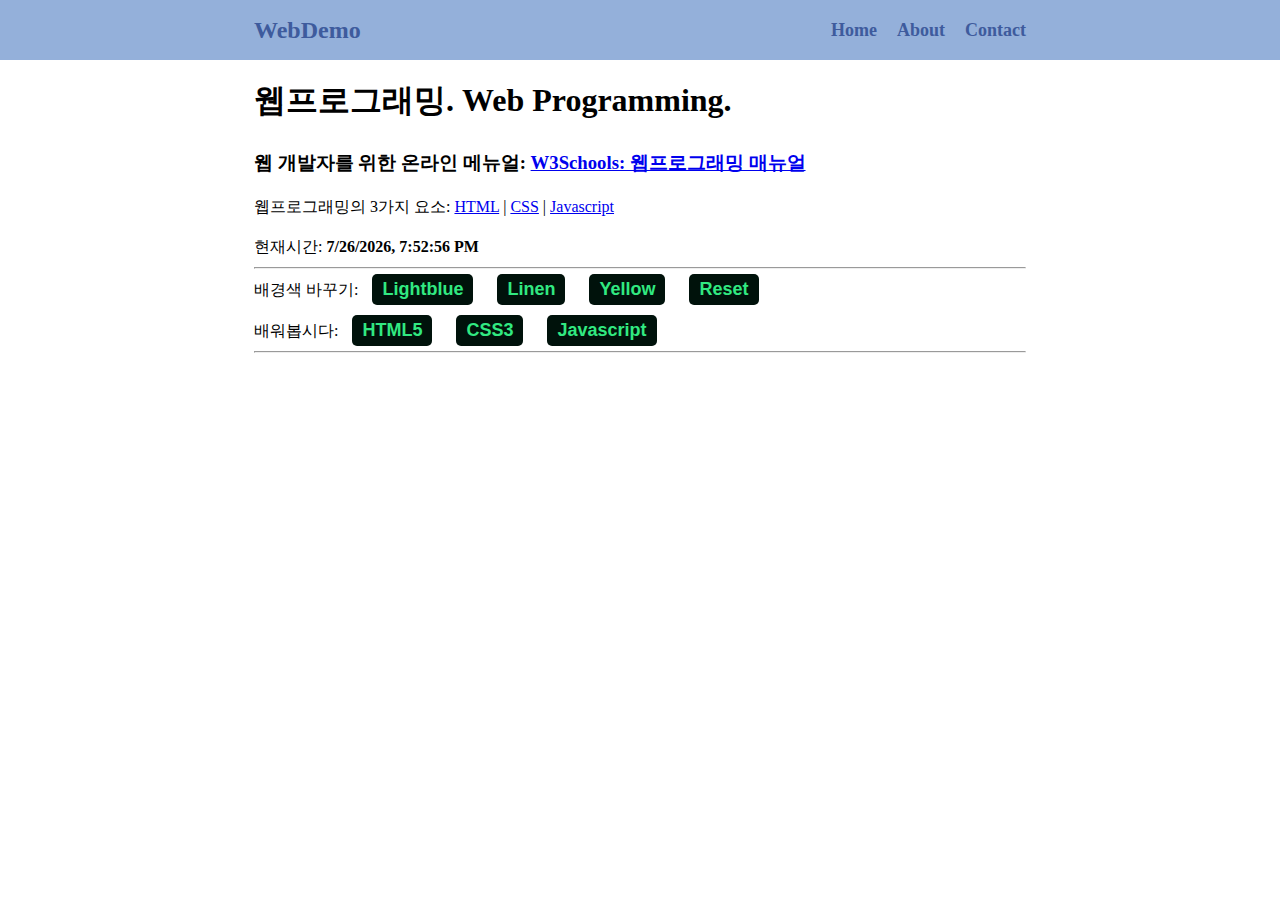
==== index.html @ 8f6cbe59 "first commit" ====
<!DOCTYPE html>
<html lang="en">
  <head>
    <meta charset="UTF-8" />
    <meta name="viewport" content="width=device-width, initial-scale=1.0" />
    <title>웹프로그래밍 | 홈</title>
    <link rel="stylesheet" href="style.css" />
  </head>
  <body>
    <!-- 메뉴 -->
    <nav class="navbar">
      <div class="container">
        <div class="logo"><a href="/">WebDemo</a></div>
        <ul class="nav">
          <li><a href="/">Home</a></li>
          <li><a href="/about.html">About</a></li>
          <li><a href="/contact.html">Contact</a></li>
        </ul>
      </div>
    </nav>

    <!-- 메인 섹션 -->
    <section class="main">
      <div class="container">
        <h1>웹프로그래밍. Web Programming.</h1>

        <h3>
          웹 개발자를 위한 온라인 메뉴얼:
          <a href="https://www.w3schools.com/"
            >W3Schools: 웹프로그래밍 매뉴얼</a
          >
        </h3>

        <p>
          웹프로그래밍의 3가지 요소:
          <a href="https://www.w3schools.com/html/default.asp">HTML</a> |
          <a href="https://www.w3schools.com/css/default.asp">CSS</a> |
          <a href="https://www.w3schools.com/js/default.asp">Javascript</a>
        </p>

        <p>현재시간: <span id="time"></span></p>

        <hr />

        <p>
          배경색 바꾸기:
          <button onclick="lightblue()">Lightblue</button>
          <button onclick="linen()">Linen</button>
          <button onclick="yellow()">Yellow</button>
          <button onclick="reset()">Reset</button>
        </p>

        <p>
          배워봅시다:
          <button onmouseover="showhtml()" onmouseout="hide()">HTML5</button>
          <button onmouseover="showcss()" onmouseout="hide()">CSS3</button>
          <button onmouseover="showjs()" onmouseout="hide()">Javascript</button>
        </p>

        <hr />
        <br />

        <div>
          <img id="fig" height="200px" />
          <p id="desc"></p>
        </div>
      </div>
    </section>

    <script src="main.js"></script>
  </body>
</html>
---- style.css ----
* {
  box-sizing: border-box;
  padding: 0;
  margin: 0;
}

/* body는 선택자, background-color는 속성 */
body {
  background-color: white;
  /* color: #333; */
  font-size: medium;
  line-height: 1.5;
}

ul {
  list-style-type: none;
}

.container {
  max-width: 800px;
  margin: 0 auto;
  /* background-color: yellow; */
  padding: 0 14px;
}

.main {
  color: black;
  line-height: 2.5;
}

.navbar {
  background-color: #94b0da;
  color: white;
  height: 60px;
}

.navbar .container {
  display: flex;
  flex-direction: row;
  justify-content: space-between;
  align-items: center;
  height: 100%;
}

.navbar ul {
  display: flex;
  flex-direction: row;
}

.navbar ul li {
  margin-left: 20px;
}

.navbar .logo {
  font-size: x-large;
  font-weight: bold;
}

.navbar a {
  color: #3e5b9d;
  text-decoration: none;
}

.nav a {
  color: #3e5b9d;
  text-decoration: none;
  font-size: 18px;
  font-weight: bold;
}

.nav a:hover {
  border-bottom: 3px #3e5b9d solid;
  /* color: #aaa; */
}

button {
  background-color: #00120b;
  color: #31e981;
  /* border: none; */
  padding: 5px 10px;
  margin: 5px 10px;
  font-size: large;
  font-weight: bold;
  border-width: 0;
  border-radius: 5px;
}

button:hover {
  color: #00120b;
  background-color: #31e981;
}

#time {
  font-weight: bold;
  /* color: brown; */
}
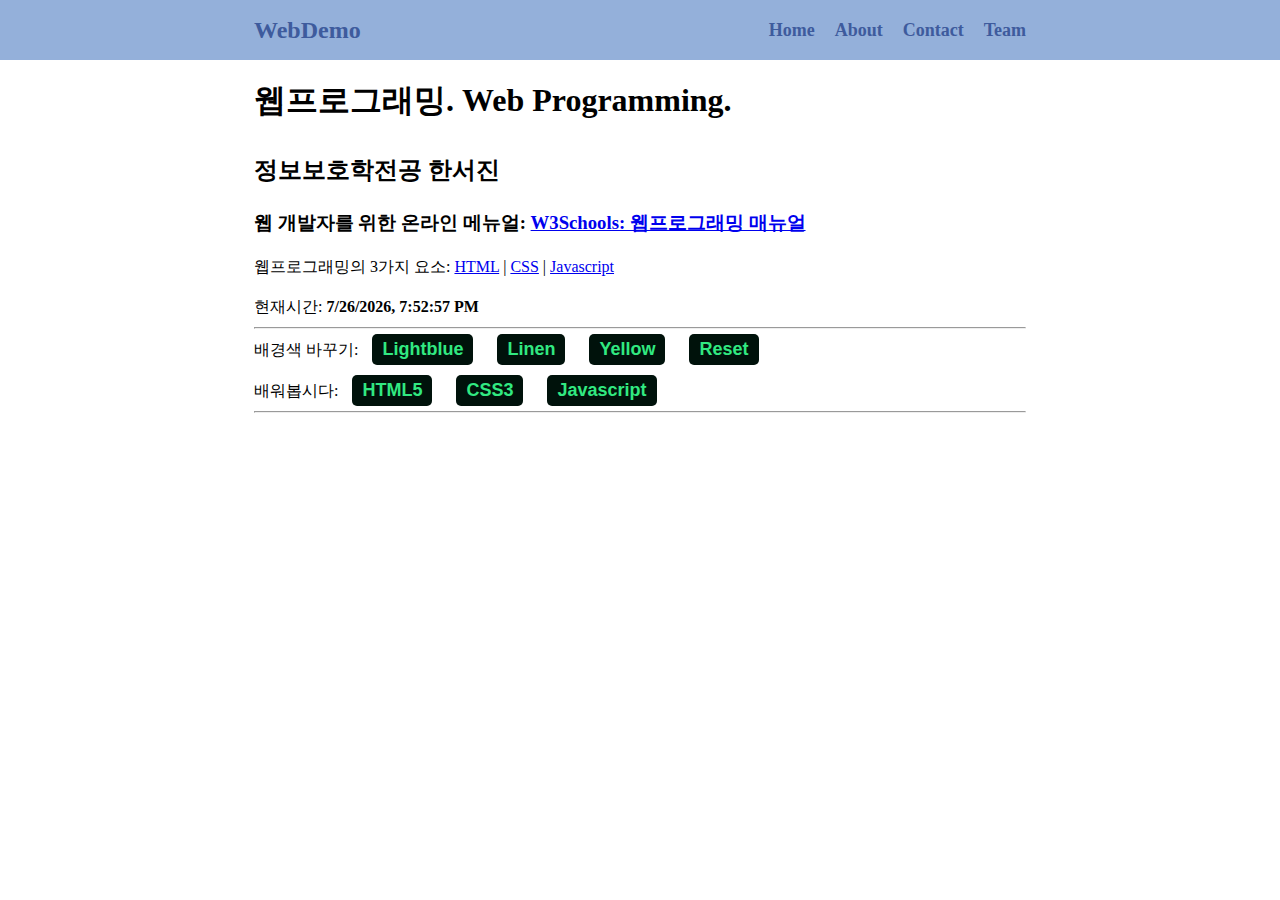
==== commit 5c3d1792: "feat: Team 탭 추가" ====
--- a/index.html
+++ b/index.html
@@ -15,6 +15,7 @@
           <li><a href="/">Home</a></li>
           <li><a href="/about.html">About</a></li>
           <li><a href="/contact.html">Contact</a></li>
+          <li><a href="/team.html">Team</a></li>
         </ul>
       </div>
     </nav>
@@ -23,7 +24,7 @@
     <section class="main">
       <div class="container">
         <h1>웹프로그래밍. Web Programming.</h1>
-
+        <h2>정보보호학전공 한서진</h2>
         <h3>
           웹 개발자를 위한 온라인 메뉴얼:
           <a href="https://www.w3schools.com/"
